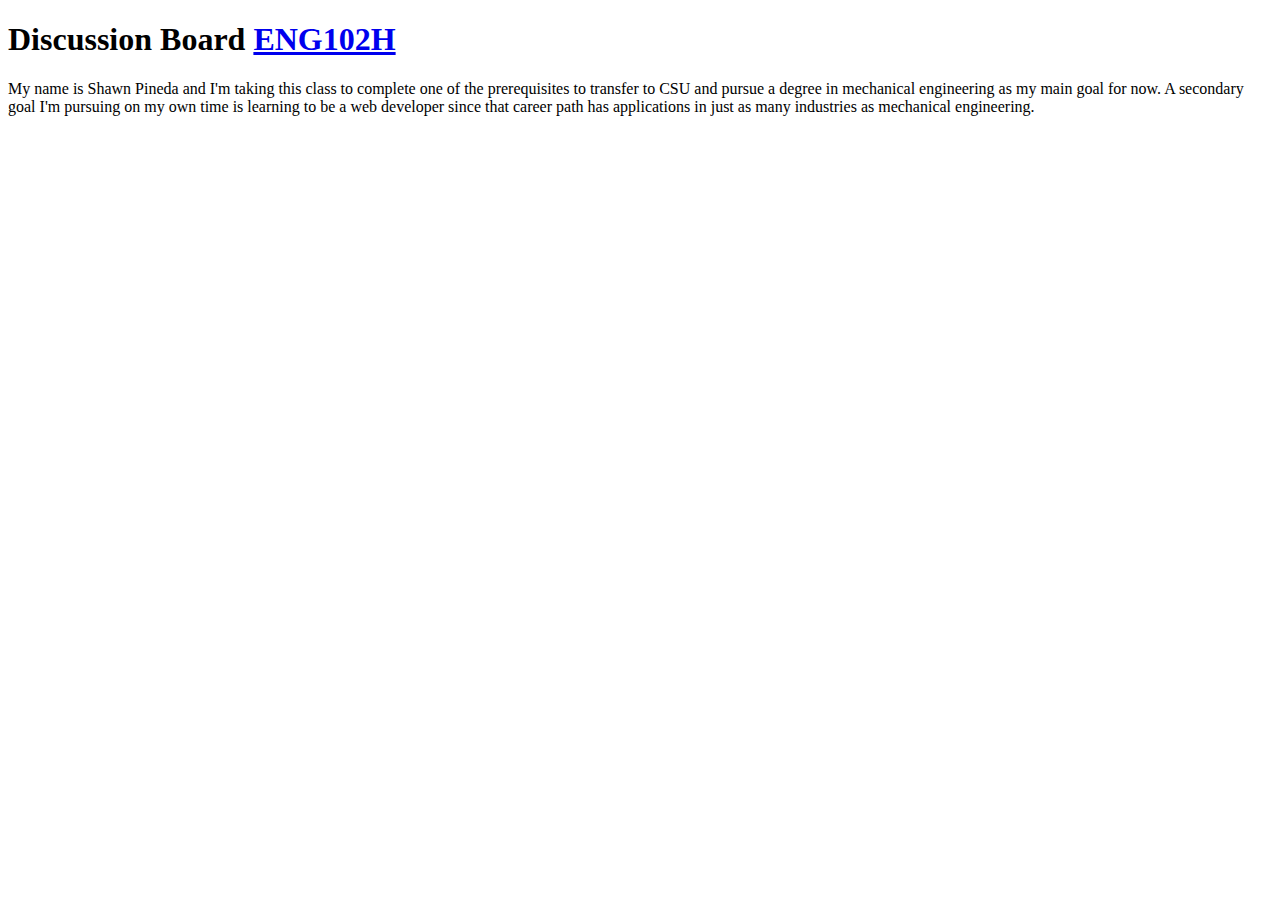
==== Discussion Boards.html @ 3081ac58 "Create Discussion Boards.html" ====
<!DOCTYPE html>

<head>
    <title>ENG102H</title>
</head>

<body class="body">
    <h1>Discussion Board <a href="#">ENG102H</a></h1>


    <p>My name is Shawn Pineda and I'm taking this class to complete one of the prerequisites to transfer to CSU and pursue a degree in mechanical engineering as my main goal for now. A secondary goal I'm pursuing on my own time is learning to be a web developer since that career path has applications in just as many industries as mechanical engineering.</p>
</body>

<html>
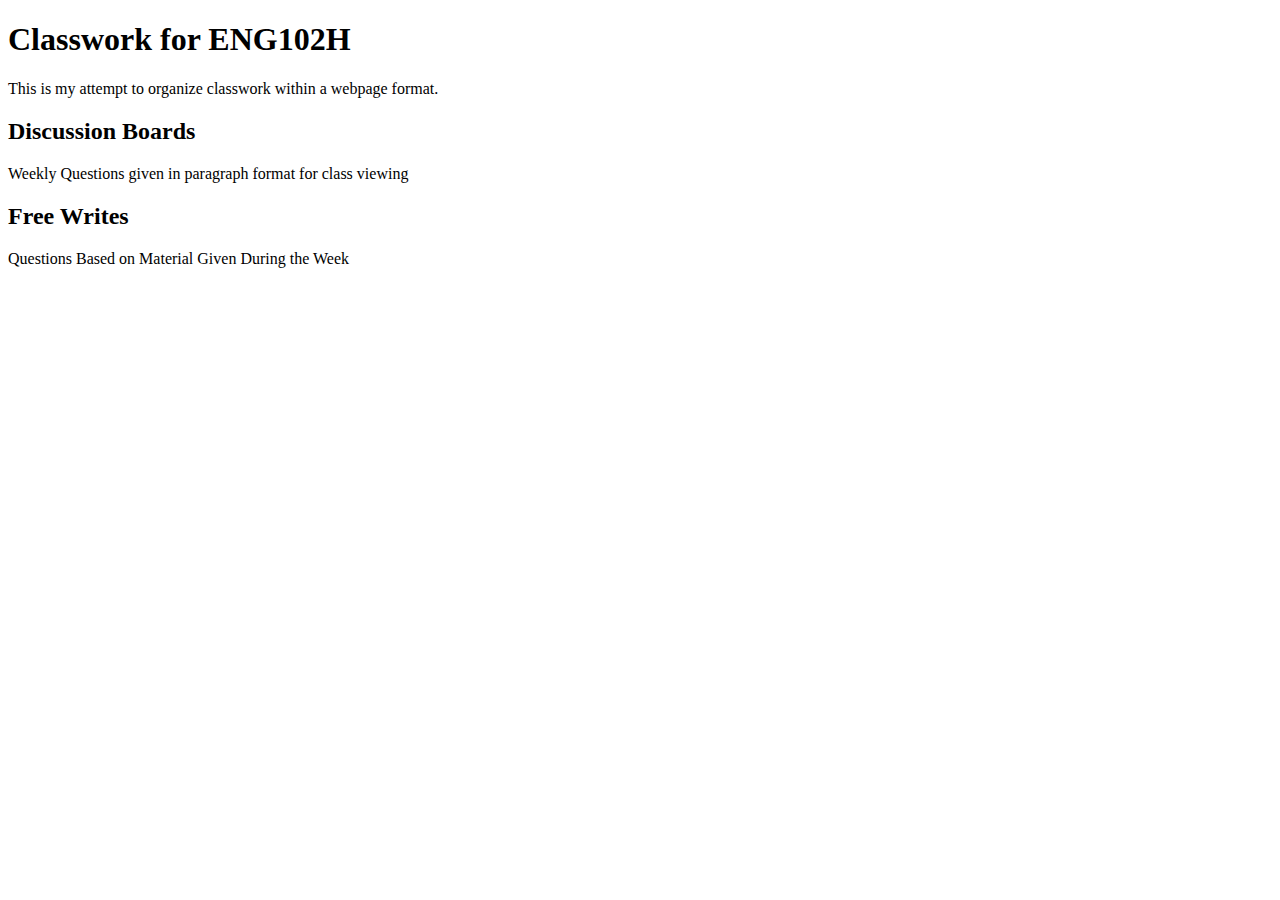
==== commit cc03af89: "Update Discussion Boards.html" ====
--- a/Discussion Boards.html
+++ b/Discussion Boards.html
@@ -4,11 +4,12 @@
     <title>ENG102H</title>
 </head>
 
-<body class="body">
-    <h1>Discussion Board <a href="#">ENG102H</a></h1>
-
-
-    <p>My name is Shawn Pineda and I'm taking this class to complete one of the prerequisites to transfer to CSU and pursue a degree in mechanical engineering as my main goal for now. A secondary goal I'm pursuing on my own time is learning to be a web developer since that career path has applications in just as many industries as mechanical engineering.</p>
+<body>
+    <h1>Classwork for ENG102H</h1>
+        <p>This is my attempt to organize classwork within a webpage format.</p>
+    <h2>Discussion Boards</h2>
+        <p>Weekly Questions given in paragraph format for class viewing</p>
+    <h2>Free Writes</h2>
+        <p>Questions Based on Material Given During the Week</p>
 </body>
-
 <html>